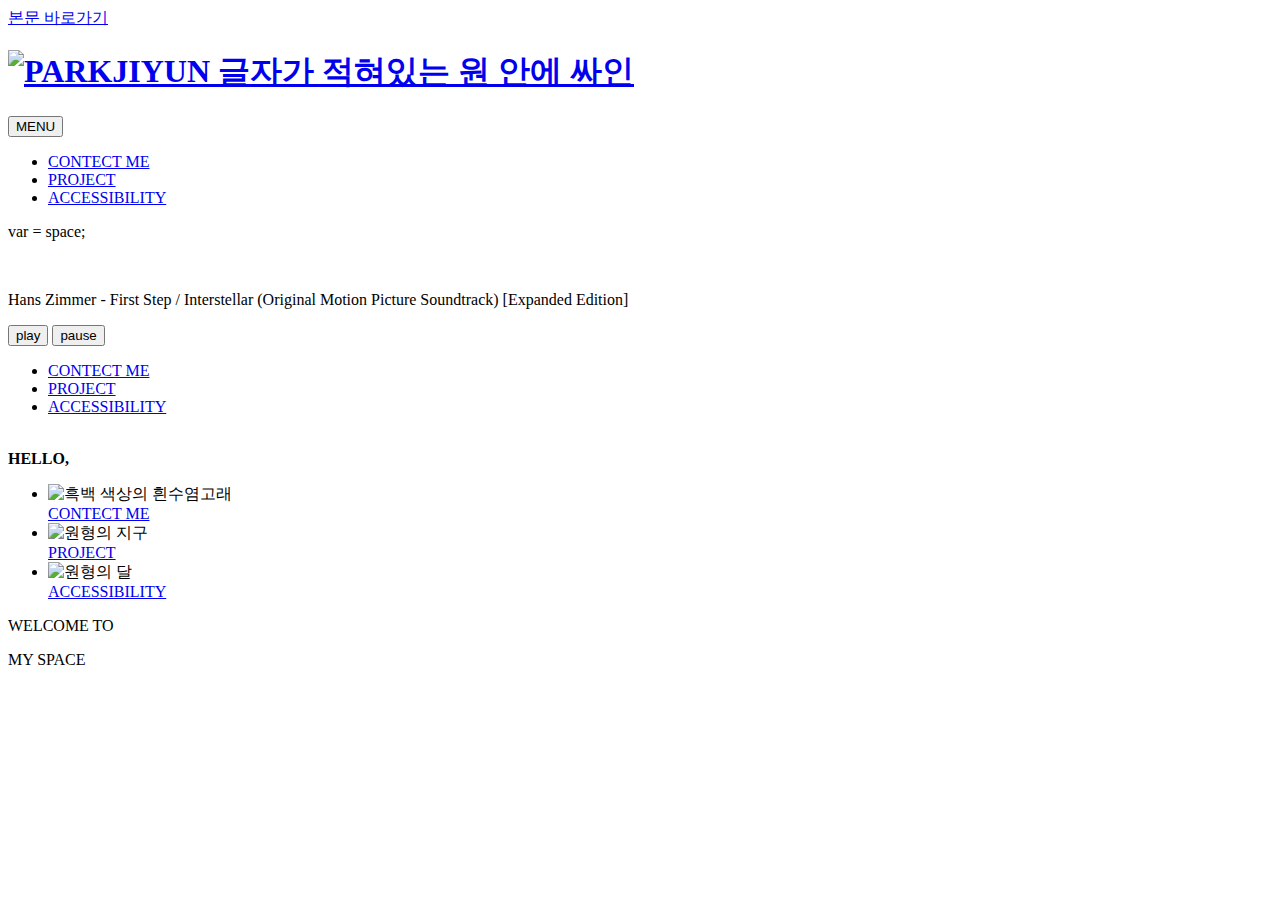
==== index.html @ 6c853ad0 "audio tag add" ====
<!DOCTYPE html>
<html lang="ko">

<head>
    <meta charset="UTF-8">
    <meta name="viewport" content="width=device-width, initial-scale=1.0">
    <title>PARK JI YUN's PORTPOLIO</title>
    <link rel="apple-touch-icon" href="assets/images/common/favicon.ico">
    <link rel="shortcut icon" href="assets/images/common/favicon.ico">

    <link rel="stylesheet" href="assets/css/common.css">
    <link rel="stylesheet" href="assets/css/layout.css">
    <link rel="stylesheet" href="assets/css/main.css">
    <link rel="stylesheet" href="assets/css/star.css">

    <script src="assets/js/jquery-1.12.4.min.js"></script>
    <script src="assets/js/common.js"></script>
    <script src="assets/js/main.js"></script>

</head>

<body>
    <div id="skip">
        <a href="#fullpage">본문 바로가기</a>
    </div>

    <div id="wrap">
        <header class="header clearfix" id="header">
            <h1 class="logo">
                <a href="index.html">
                    <img src="../3publ/assets/images/common/logo_white.svg" alt="PARKJIYUN 글자가 적혀있는 원 안에 싸인">
                </a>
            </h1>
            <div id="nav_box">
                <button class="btn_box" type="button">MENU</button>
                <nav id="gnb">
                    <ul class="dep1">
                        <li class="nav1">
                            <a href="contect.html" data-link="first">CONTECT ME</a>
                        </li>
                        <li class="nav2">
                            <a href="project.html">PROJECT</a>
                        </li>
                        <li class="nav3">
                            <a href="accessibility.html" data-link="last">ACCESSIBILITY</a>
                        </li>
                    </ul>
                </nav>
            </div>
        </header>

        <div id="cnt_wrap">
            <!-- index first -->
            <section id="intro" class="intro">
                <div id="typing"><p>var = space;</p></div>
                <div id="stars"></div>
                <div id="stars2"></div>
                <div id="stars3"></div>
            </section>

            <!-- index main -->
            <section class="section" id="index">
                <div class="main_bg">
                    <div id="stars"></div>
                    <div id="stars2"></div>
                    <div id="stars3"></div>
                </div>

                <div class="bg_shapes">
                    <img src="assets/images/main/main_shapes.png" alt="">
                </div>
                <div class="bgm">
                    <audio id="bgmAudio">
                        <source src="assets/music/HansZimmer_FirstStep.ogg" type="audio/ogg">
                        <!-- <source src="assets/music/HansZimmer_FirstStep.mp3" type="audio/mpeg"> 파일 변환 하나 더 추가해 줘요-->
                        Your browser does not support the audio element.
                    </audio>
                    <p class="first_step">Hans Zimmer  - First Step / Interstellar (Original Motion Picture Soundtrack) [Expanded Edition]</p>
                    <button class="bgm_play" type="button">play</button>
                    <button class="bgm_pause" type="button">pause</button>
                </div>
                
                <ul class="left_menu">
                    <li>
                        <a href="contect.html">CONTECT ME</a>
                    </li>
                    <li>
                        <a href="project.html">PROJECT</a>
                    </li>
                    <li>
                        <a href="accessibility.html">ACCESSIBILITY</a>
                    </li>
                </ul>
                <!-- 좌측 하단 아이콘 -->
                <img class="rotate" src="assets/images/main/rotate.svg" alt="">

                <!-- 중앙 회전 글씨 -->
                <div class="center">
                    <strong class="outline">HELLO,</strong>
                    <img src="assets/images/main/circle.png" alt="">
                    <ul class="center_menu">
                        <li class="whale">
                            <img src="assets/images/main/whale_icon.png" alt="흑백 색상의 흰수염고래">
                            <div class="on">
                                <a href="contect.html">CONTECT ME</a>
                            </div>
                        </li>
                        <li class="earth">
                            <img src="assets/images/main/earth_icon.png" alt="원형의 지구">
                            <div class="on">
                                <a href="project.html">PROJECT</a>
                            </div>
                        </li>
                        <li class="moon">
                            <img src="assets/images/main/moon_icon.png" alt="원형의 달">
                            <div class="on">
                                <a href="accessibility.html">ACCESSIBILITY</a>
                            </div>
                        </li>
                    </ul>
                </div>

                <!-- right 글씨 -->
                <div class="right outline">
                    <p>WELCOME TO</p>
                    <p>MY SPACE</p>
                </div>

                <!-- 하단 스크롤 아이콘 -->
                <img src="" alt="">
            </section>
        </div>
    </div>
</body>
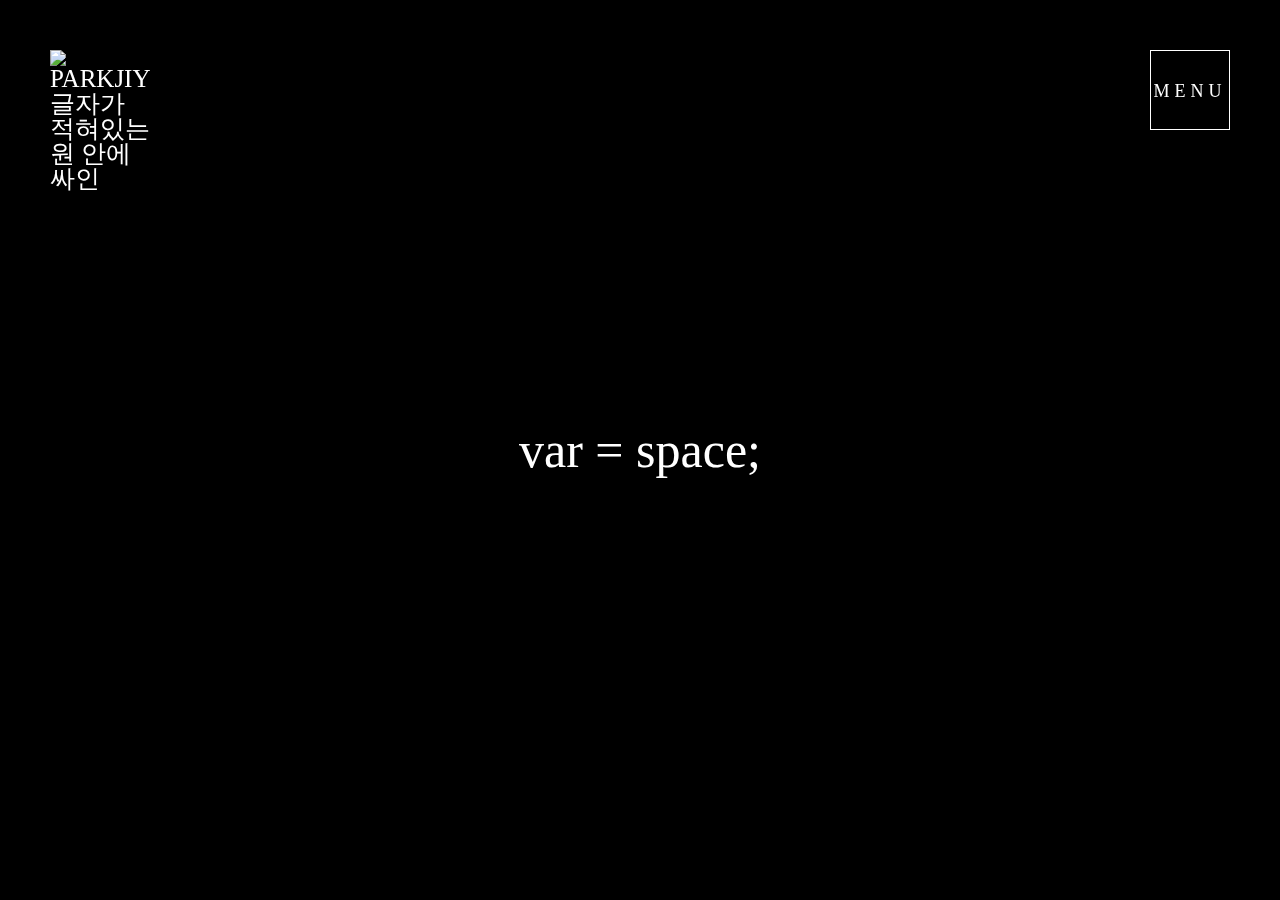
==== commit 794fd9c0: "달" ====
--- a/index.html
+++ b/index.html
@@ -52,34 +52,25 @@
         <div id="cnt_wrap">
             <!-- index first -->
             <section id="intro" class="intro">
-                <div id="typing"><p>var = space;</p></div>
                 <div id="stars"></div>
                 <div id="stars2"></div>
                 <div id="stars3"></div>
+                <div id="typing"><p>var = space;</p></div>
             </section>
 
             <!-- index main -->
             <section class="section" id="index">
                 <div class="main_bg">
-                    <div id="stars"></div>
-                    <div id="stars2"></div>
-                    <div id="stars3"></div>
+
                 </div>
-
                 <div class="bg_shapes">
                     <img src="assets/images/main/main_shapes.png" alt="">
                 </div>
                 <div class="bgm">
-                    <audio id="bgmAudio">
-                        <source src="assets/music/HansZimmer_FirstStep.ogg" type="audio/ogg">
-                        <!-- <source src="assets/music/HansZimmer_FirstStep.mp3" type="audio/mpeg"> 파일 변환 하나 더 추가해 줘요-->
-                        Your browser does not support the audio element.
-                    </audio>
                     <p class="first_step">Hans Zimmer  - First Step / Interstellar (Original Motion Picture Soundtrack) [Expanded Edition]</p>
                     <button class="bgm_play" type="button">play</button>
                     <button class="bgm_pause" type="button">pause</button>
                 </div>
-                
                 <ul class="left_menu">
                     <li>
                         <a href="contect.html">CONTECT ME</a>
@@ -131,4 +122,4 @@
             </section>
         </div>
     </div>
-</body>
+</body>--- a/assets/css/common.css
+++ b/assets/css/common.css
@@ -0,0 +1,166 @@
+@font-face {
+  font-family: NtSansKR;
+  font-weight: 400;
+  font-style: normal;
+  src: url("../font/NotoSansKR-Regular.eot");
+  src: url("../font/NotoSansKR-Regular.eot#iefix") format("embedded-opentype"), url("../font/NotoSansKR-Regular.woff2") format("woff2"), url("../font/NotoSansKR-Regular.woff") format("woff"), url("../font/NotoSansKR-Regular.ttf") format("truetype"); }
+@font-face {
+  font-family: Retroica;
+  font-weight: 400;
+  font-style: normal;
+  src: url("../font/Retroica.eot");
+  src: url("../font/Retroica.eot#iefix") format("embedded-opentype"), url("../font/Retroica.woff2") format("woff2"), url("../font/Retroica.woff") format("woff"), url("../font/Retroica.ttf") format("truetype"); }
+@font-face {
+  font-family: PaintChocolate;
+  font-weight: 400;
+  font-style: normal;
+  src: url("../font/PaintingWithChocolate.eot");
+  src: url("../font/PaintingWithChocolate.eot#iefix") format("embedded-opentype"), url("../font/PaintingWithChocolate.woff2") format("woff2"), url("../font/PaintingWithChocolate.woff") format("woff"), url("../font/PaintingWithChocolate.ttf") format("truetype"); }
+@font-face {
+  font-family: FiraCode;
+  font-weight: 400;
+  font-style: normal;
+  src: url("../font/FiraCode-Regular.eot");
+  src: url("../font/FiraCode-Regular.eot#iefix") format("embedded-opentype"), url("../font/FiraCode-Regular.woff2") format("woff2"), url("../font/FiraCode-Regular.woff") format("woff"), url("../font/FiraCode-Regular.ttf") format("truetype"); }
+body, h1, h2, h3, h4, h5, p, ul, button, form {
+  margin: 0;
+  padding: 0; }
+
+h1, h2, h3, h4, h5 {
+  font-size: 100%;
+  font-weight: 400; }
+
+ul {
+  list-style: none; }
+
+a:link, a:visited, a:hover, a:active {
+  text-decoration: none;
+  color: inherit; }
+
+button {
+  border: none;
+  background: none;
+  cursor: pointer; }
+
+button {
+  font-family: inherit;
+  font-size: inherit;
+  color: inherit;
+  line-height: inherit; }
+
+img {
+  border: none;
+  vertical-align: top; }
+
+img {
+  max-width: 100%; }
+
+header, nav, section, aside, footer {
+  display: block; }
+
+.f_l {
+  float: left; }
+
+.f_r {
+  float: right; }
+
+.p_r {
+  position: relative; }
+
+.p_a {
+  position: absolute; }
+
+.clearfix::after {
+  content: "";
+  display: block;
+  clear: both; }
+
+.blind-b {
+  width: 1px;
+  height: 1px;
+  overflow: hidden;
+  position: absolute;
+  border: none;
+  clip: rect(1px, 1px, 1px, 1px);
+  clip-path: inset(50%); }
+
+#skip a {
+  position: absolute;
+  top: 0;
+  left: -9999px;
+  z-index: 10001; }
+  #skip a:focus {
+    left: 0;
+    width: 100%;
+    background: #ffffff;
+    text-align: center;
+    height: 50px;
+    line-height: 50px;
+    font-weight: 600;
+    color: #000000; }
+
+body {
+  font-family: Retroica, NtSansKR;
+  font-size: 25px;
+  color: #ffffff;
+  line-height: 1;
+  font-weight: 400;
+  background: #000000; }
+  body * {
+    -webkit-box-sizing: border-box;
+    -moz-box-sizing: border-box;
+    box-sizing: border-box; }
+
+.outline {
+  color: transparent;
+  -webkit-text-stroke: 1px #999A9C;
+  text-stroke: 1px #999A9C;
+  font-weight: 400; }
+
+.fade {
+  -webkit-transition: all 1s;
+  -moz-transition: all 1s;
+  -o-transition: all 1s;
+  transition: all 1s;
+  opacity: 0; }
+  .fade.up {
+    -webkit-transform: translateY(100px);
+    -moz-transform: translateY(100px);
+    -o-transform: translateY(100px);
+    -ms-transform: translateY(100px);
+    transform: translateY(100px); }
+  .fade.down {
+    -webkit-transform: translateY(-100px);
+    -moz-transform: translateY(-100px);
+    -o-transform: translateY(-100px);
+    -ms-transform: translateY(-100px);
+    transform: translateY(-100px); }
+  .fade.left {
+    -webkit-transform: translateX(100px);
+    -moz-transform: translateX(100px);
+    -o-transform: translateX(100px);
+    -ms-transform: translateX(100px);
+    transform: translateX(100px); }
+  .fade.right {
+    -webkit-transform: translateX(-100px);
+    -moz-transform: translateX(-100px);
+    -o-transform: translateX(-100px);
+    -ms-transform: translateX(-100px);
+    transform: translateX(-100px); }
+
+.fade.on {
+  opacity: 1; }
+  .fade.on.up, .fade.on.down {
+    -webkit-transform: translateY(0px);
+    -moz-transform: translateY(0px);
+    -o-transform: translateY(0px);
+    -ms-transform: translateY(0px);
+    transform: translateY(0px); }
+  .fade.on.left, .fade.on.right {
+    -webkit-transform: translateX(0px);
+    -moz-transform: translateX(0px);
+    -o-transform: translateX(0px);
+    -ms-transform: translateX(0px);
+    transform: translateX(0px); }
+
+/*# sourceMappingURL=common.css.map */
--- a/assets/css/layout.css
+++ b/assets/css/layout.css
@@ -0,0 +1,118 @@
+#header {
+  position: fixed;
+  top: 0;
+  right: 0;
+  z-index: 1000;
+  width: 100%; }
+  #header .logo {
+    padding: 50px; }
+    #header .logo a {
+      display: block;
+      width: 100px; }
+      #header .logo a img {
+        width: 100px;
+        height: 100px; }
+  #header #nav_box {
+    position: absolute;
+    top: 0;
+    right: 0px;
+    z-index: 10000; }
+    #header #nav_box .btn_box {
+      width: 80px;
+      height: 80px;
+      text-align: center;
+      font-size: 18px;
+      line-height: 80px;
+      letter-spacing: 5px;
+      border: 1px solid #ffffff;
+      position: absolute;
+      top: 50px;
+      right: 50px; }
+      #header #nav_box .btn_box:focus, #header #nav_box .btn_box:hover {
+        background: #ffffff;
+        color: #000000;
+        -webkit-transition: all 0.3s;
+        -moz-transition: all 0.3s;
+        -o-transition: all 0.3s;
+        transition: all 0.3s; }
+    #header #nav_box .dep1 {
+      display: none; }
+  #header #nav_box.on {
+    width: 100vw;
+    height: 100vh; }
+    #header #nav_box.on .btn_box {
+      width: 80px;
+      height: 80px;
+      text-align: center;
+      font-size: 18px;
+      line-height: 80px;
+      letter-spacing: 5px;
+      border: 1px solid #000000;
+      position: absolute;
+      top: 50px;
+      right: 780px;
+      background: #ffffff;
+      color: #000000; }
+    #header #nav_box.on #gnb {
+      background: #000000 !important;
+      width: 750px;
+      height: 100vh;
+      font-family: PaintChocolate;
+      font-size: 70px;
+      position: absolute;
+      top: 0;
+      right: 0px; }
+      #header #nav_box.on #gnb .dep1 {
+        display: block; }
+      #header #nav_box.on #gnb li {
+        position: relative;
+        height: 280px;
+        width: 100%;
+        line-height: 300px; }
+        #header #nav_box.on #gnb li a {
+          display: block;
+          width: 100%;
+          height: 100%;
+          padding-left: 130px;
+          color: #999A9C; }
+          #header #nav_box.on #gnb li a::after {
+            content: "";
+            position: absolute;
+            top: 95px;
+            left: 60px;
+            width: 10px;
+            height: 100px;
+            background: #F4EBDC; }
+        #header #nav_box.on #gnb li a:hover, #header #nav_box.on #gnb li a:focus {
+          -webkit-transition: all 1s;
+          -moz-transition: all 1s;
+          -o-transition: all 1s;
+          transition: all 1s;
+          z-index: 1;
+          color: #ffffff; }
+          #header #nav_box.on #gnb li a:hover::after, #header #nav_box.on #gnb li a:focus::after {
+            display: none; }
+      #header #nav_box.on #gnb .nav1 {
+        height: 350px;
+        line-height: 400px; }
+        #header #nav_box.on #gnb .nav1 a {
+          background: no-repeat 0px 20px; }
+        #header #nav_box.on #gnb .nav1 a::after {
+          top: 150px; }
+        #header #nav_box.on #gnb .nav1 a:hover, #header #nav_box.on #gnb .nav1 a:focus {
+          background: url("../images/common/nav_hover_1.png") 60px 20px no-repeat; }
+      #header #nav_box.on #gnb .nav2 a:hover, #header #nav_box.on #gnb .nav2 a:focus {
+        background: url("../images/common/nav_hover_2.png") 60px 0px no-repeat; }
+      #header #nav_box.on #gnb .nav3 a:hover, #header #nav_box.on #gnb .nav3 a:focus {
+        background: url("../images/common/nav_hover_3.png") 60px 0px no-repeat; }
+    #header #nav_box.on::before {
+      content: "";
+      background-color: rgba(0, 0, 0, 0.7);
+      width: 100vw;
+      height: 100vh;
+      display: block;
+      position: absolute;
+      top: 0;
+      left: 0; }
+
+/*# sourceMappingURL=layout.css.map */
--- a/assets/css/main.css
+++ b/assets/css/main.css
@@ -0,0 +1,256 @@
+#cnt_wrap {
+  overflow: hidden;
+  width: 100vw;
+  height: 100vh; }
+
+#intro {
+  font-family: FiraCode;
+  font-size: 50px;
+  cursor: pointer; }
+  #intro #typing {
+    display: inline-block;
+    text-align: center;
+    width: 100vw;
+    height: 100%;
+    margin: 0 auto; }
+    #intro #typing p {
+      display: inline-block;
+      line-height: 100vh; }
+    #intro #typing .color {
+      color: #F6E25D; }
+  #intro span + span {
+    margin-left: 10px; }
+  #intro #caret {
+    display: inline-block;
+    animation-name: cursor;
+    animation-duration: 0.5s;
+    animation-iteration-count: infinite; }
+@keyframes cursor {
+  from {
+    border-bottom: 5px solid #fff; }
+  50% {
+    border-bottom: 5px solid #272727; }
+  to {
+    border-bottom: 5px solid #fff; } }
+#index {
+  width: 100vw;
+  height: 100vh;
+  position: relative; }
+  #index .main_bg {
+    -webkit-background-size: cover !important;
+    -moz-background-size: cover !important;
+    background-size: cover !important;
+    width: 100%;
+    height: 100%;
+    background-image: url("../images/main/main_bg.png"); }
+  #index .bg_shapes {
+    display: inline;
+    position: absolute;
+    top: 0;
+    left: 0;
+    animation: shapes 30s linear infinite; }
+@keyframes shapes {
+  0% {
+    transform: translateY(10%); }
+  50% {
+    transform: translateY(-10%); }
+  100% {
+    transform: translateY(10%); } }
+  #index .bgm {
+    text-align: center;
+    width: 80%;
+    font-size: 20px;
+    position: absolute;
+    top: 75px;
+    left: 10%;
+    z-index: 1000; }
+    #index .bgm p {
+      display: inline-block; }
+    #index .bgm button {
+      display: inline-block;
+      cursor: pointer; }
+    #index .bgm .bgm_play {
+      background: green; }
+    #index .bgm .bgm_pause {
+      background: red; }
+  #index .left_menu {
+    position: absolute;
+    top: 520px;
+    left: -210px;
+    transform: rotate(90deg); }
+    #index .left_menu li {
+      display: inline-block; }
+      #index .left_menu li + li {
+        margin-left: 65px; }
+  #index .rotate {
+    display: inline-block;
+    margin-top: -4%;
+    margin-left: 3%;
+    width: 80px;
+    height: 50px; }
+  #index .center {
+    display: inline-block;
+    text-align: center;
+    position: relative;
+    width: 1500px;
+    height: 400px;
+    top: -70%;
+    left: 50px;
+    clip: rect(1px, 1px, 1px, 1px); }
+    #index .center strong {
+      display: none;
+      font-size: 50px;
+      -webkit-text-stroke: 1px #000000;
+      text-stroke: 1px #000000;
+      width: 100%;
+      position: absolute;
+      top: calc(50% - 25px);
+      left: 0; }
+    #index .center > img {
+      display: inline-block;
+      width: 1300px;
+      height: 400px; }
+    #index .center .center_menu {
+      display: inline-block;
+      background: green; }
+      #index .center .center_menu li {
+        display: inline-block;
+        position: absolute; }
+        #index .center .center_menu li > img {
+          width: 200px;
+          height: 200px; }
+        #index .center .center_menu li .on {
+          display: none;
+          border: 5px solid #ffffff;
+          font-family: PaintChocolate;
+          font-size: 80px;
+          -webkit-box-sizing: border-box;
+          box-sizing: border-box;
+          padding: 15px 30px; }
+      #index .center .center_menu .whale {
+        animation: whale_ani 1500s linear 0s infinite normal; }
+        #index .center .center_menu .whale > img {
+          width: 330px; }
+      #index .center .center_menu .earth {
+        animation: earth_ani 1500s linear 0s infinite normal; }
+      #index .center .center_menu .moon {
+        animation: moon_ani 1500s linear 0s infinite normal; }
+@keyframes whale_ani {
+  0% {
+    top: -50px;
+    left: 600px; }
+  10% {
+    top: -50px;
+    left: 400px; }
+  20% {
+    top: 0px;
+    left: 80px; }
+  30% {
+    top: 95px;
+    left: 15px; }
+  40% {
+    top: 195px;
+    left: 125px; }
+  50% {
+    top: 270px;
+    left: 470px; }
+  60% {
+    top: 255px;
+    left: 805px; }
+  70% {
+    top: 270px;
+    left: 950px; }
+  80% {
+    top: 50px;
+    left: 1210px; }
+  90% {
+    top: -30px;
+    left: 950px; }
+  100% {
+    top: -50px;
+    left: 600px; } }
+@keyframes earth_ani {
+  0% {
+    top: 180px;
+    left: 125px; }
+  10% {
+    top: 270px;
+    left: 470px; }
+  20% {
+    top: 255px;
+    left: 805px; }
+  30% {
+    top: 270px;
+    left: 950px; }
+  40% {
+    top: 50px;
+    left: 1210px; }
+  50% {
+    top: -30px;
+    left: 950px; }
+  60% {
+    top: -50px;
+    left: 600px; }
+  70% {
+    top: -50px;
+    left: 400px; }
+  80% {
+    top: 0px;
+    left: 80px; }
+  90% {
+    top: 95px;
+    left: 15px; }
+  100% {
+    top: 195px;
+    left: 125px; } }
+@keyframes moon_ani {
+  0% {
+    top: 50px;
+    left: 1210px; }
+  10% {
+    top: -30px;
+    left: 950px; }
+  20% {
+    top: -50px;
+    left: 600px; }
+  30% {
+    top: -50px;
+    left: 400px; }
+  40% {
+    top: 0px;
+    left: 80px; }
+  50% {
+    top: 95px;
+    left: 15px; }
+  60% {
+    top: 195px;
+    left: 125px; }
+  70% {
+    top: 270px;
+    left: 470px; }
+  80% {
+    top: 255px;
+    left: 805px; }
+  90% {
+    top: 270px;
+    left: 950px; }
+  100% {
+    top: 85px;
+    left: 1210px; } }
+  #index .right {
+    writing-mode: vertical-rl;
+    text-orientation: upright;
+    -webkit-text-stroke: 1px #999A9C;
+    text-stroke: 1px #999A9C; }
+    #index .right p {
+      display: inline-block;
+      position: absolute;
+      letter-spacing: 20px; }
+      #index .right p:nth-child(1) {
+        top: 170px;
+        right: 110px; }
+      #index .right p:nth-child(2) {
+        top: 550px;
+        right: 80px; }
+
+/*# sourceMappingURL=main.css.map */
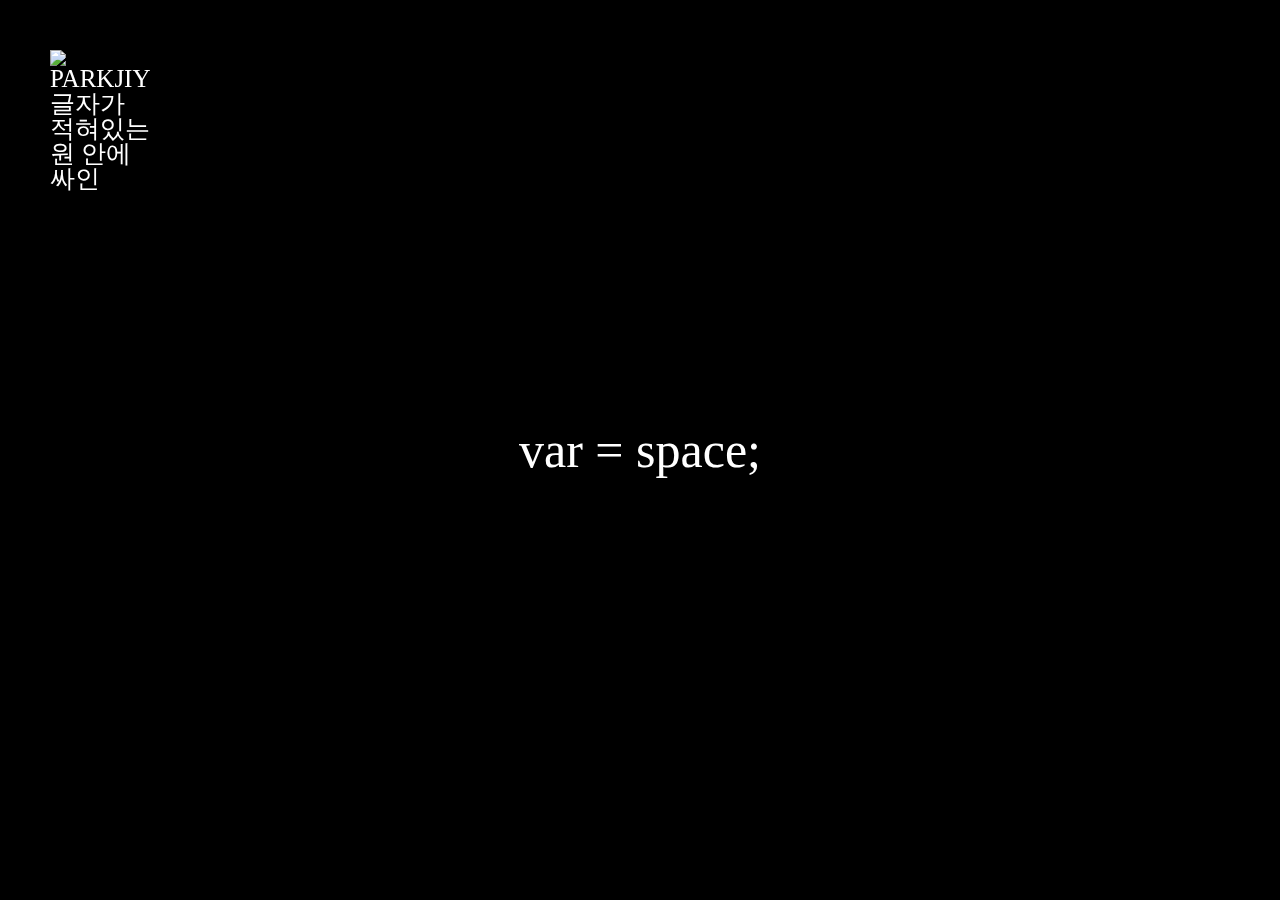
==== commit 7bb35f70: "배경음악, contect 수정" ====
--- a/index.html
+++ b/index.html
@@ -53,8 +53,6 @@
             <!-- index first -->
             <section id="intro" class="intro">
                 <div id="stars"></div>
-                <div id="stars2"></div>
-                <div id="stars3"></div>
                 <div id="typing"><p>var = space;</p></div>
             </section>
 
@@ -67,6 +65,11 @@
                     <img src="assets/images/main/main_shapes.png" alt="">
                 </div>
                 <div class="bgm">
+                    <audio id="bgmAudio">
+                        <source src="assets/music/HansZimmer_FirstStep.ogg" type="audio/ogg">
+                        <source src="assets/music/HansZimmer_FirstStep.mp3" type="audio/mpeg">
+                        Your browser does not support the audio element.
+                    </audio>
                     <p class="first_step">Hans Zimmer  - First Step / Interstellar (Original Motion Picture Soundtrack) [Expanded Edition]</p>
                     <button class="bgm_play" type="button">play</button>
                     <button class="bgm_pause" type="button">pause</button>
--- a/assets/css/layout.css
+++ b/assets/css/layout.css
@@ -1,9 +1,8 @@
 #header {
   position: fixed;
   top: 0;
-  right: 0;
-  z-index: 1000;
-  width: 100%; }
+  left: 0;
+  z-index: 1000; }
   #header .logo {
     padding: 50px; }
     #header .logo a {
@@ -15,7 +14,7 @@
   #header #nav_box {
     position: absolute;
     top: 0;
-    right: 0px;
+    left: 1900px;
     z-index: 10000; }
     #header #nav_box .btn_box {
       width: 80px;
@@ -39,7 +38,8 @@
       display: none; }
   #header #nav_box.on {
     width: 100vw;
-    height: 100vh; }
+    height: 100vh;
+    left: 0; }
     #header #nav_box.on .btn_box {
       width: 80px;
       height: 80px;
@@ -108,6 +108,7 @@
     #header #nav_box.on::before {
       content: "";
       background-color: rgba(0, 0, 0, 0.7);
+      cursor: pointer;
       width: 100vw;
       height: 100vh;
       display: block;
--- a/assets/css/main.css
+++ b/assets/css/main.css
@@ -65,7 +65,8 @@
     left: 10%;
     z-index: 1000; }
     #index .bgm p {
-      display: inline-block; }
+      display: inline-block;
+      cursor: default; }
     #index .bgm button {
       display: inline-block;
       cursor: pointer; }
@@ -79,7 +80,9 @@
     left: -210px;
     transform: rotate(90deg); }
     #index .left_menu li {
-      display: inline-block; }
+      display: inline-block;
+      letter-spacing: 4.3px;
+      font-size: 18px; }
       #index .left_menu li + li {
         margin-left: 65px; }
   #index .rotate {
@@ -95,10 +98,11 @@
     width: 1500px;
     height: 400px;
     top: -70%;
-    left: 50px;
-    clip: rect(1px, 1px, 1px, 1px); }
+    left: 50px; }
     #index .center strong {
-      display: none;
+      display: inline-block;
+      cursor: default;
+      animation: center_text 5s linear 0s infinite normal;
       font-size: 50px;
       -webkit-text-stroke: 1px #000000;
       text-stroke: 1px #000000;
@@ -106,6 +110,13 @@
       position: absolute;
       top: calc(50% - 25px);
       left: 0; }
+@keyframes center_text {
+  from {
+    transform: perspective(0px) rotateY(0deg); }
+  50% {
+    transform: perspective(500px) rotateY(180deg); }
+  to {
+    transform: perspective(0px) rotateY(360deg); } }
     #index .center > img {
       display: inline-block;
       width: 1300px;
@@ -128,13 +139,13 @@
           box-sizing: border-box;
           padding: 15px 30px; }
       #index .center .center_menu .whale {
-        animation: whale_ani 1500s linear 0s infinite normal; }
+        animation: whale_ani 1000s linear 0s infinite normal; }
         #index .center .center_menu .whale > img {
           width: 330px; }
       #index .center .center_menu .earth {
-        animation: earth_ani 1500s linear 0s infinite normal; }
+        animation: earth_ani 1000s linear 0s infinite normal; }
       #index .center .center_menu .moon {
-        animation: moon_ani 1500s linear 0s infinite normal; }
+        animation: moon_ani 1000s linear 0s infinite normal; }
 @keyframes whale_ani {
   0% {
     top: -50px;
@@ -171,37 +182,37 @@
     left: 600px; } }
 @keyframes earth_ani {
   0% {
-    top: 180px;
-    left: 125px; }
+    top: 270px;
+    left: 470px; }
   10% {
-    top: 270px;
-    left: 470px; }
-  20% {
     top: 255px;
     left: 805px; }
+  20% {
+    top: 270px;
+    left: 950px; }
   30% {
-    top: 270px;
-    left: 950px; }
-  40% {
     top: 50px;
     left: 1210px; }
-  50% {
+  40% {
     top: -30px;
     left: 950px; }
+  50% {
+    top: -50px;
+    left: 600px; }
   60% {
     top: -50px;
-    left: 600px; }
+    left: 400px; }
   70% {
-    top: -50px;
-    left: 400px; }
-  80% {
     top: 0px;
     left: 80px; }
-  90% {
+  80% {
     top: 95px;
     left: 15px; }
-  100% {
+  90% {
     top: 195px;
+    left: 125px; }
+  100% {
+    top: 180px;
     left: 125px; } }
 @keyframes moon_ani {
   0% {
@@ -241,7 +252,8 @@
     writing-mode: vertical-rl;
     text-orientation: upright;
     -webkit-text-stroke: 1px #999A9C;
-    text-stroke: 1px #999A9C; }
+    text-stroke: 1px #999A9C;
+    cursor: default; }
     #index .right p {
       display: inline-block;
       position: absolute;
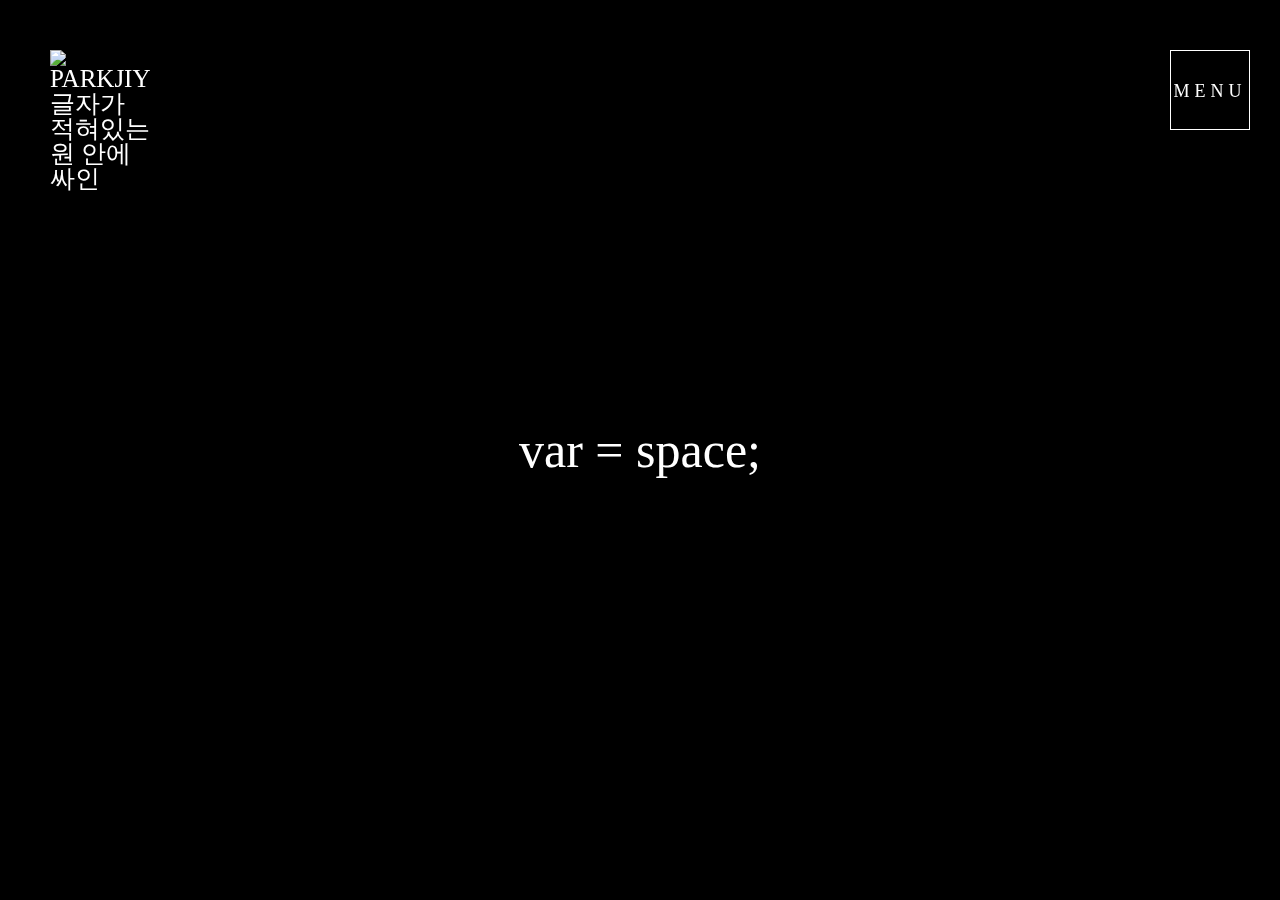
==== commit aa197917: "nav" ====
--- a/index.html
+++ b/index.html
@@ -28,15 +28,15 @@
         <header class="header clearfix" id="header">
             <h1 class="logo">
                 <a href="index.html">
-                    <img src="../3publ/assets/images/common/logo_white.svg" alt="PARKJIYUN 글자가 적혀있는 원 안에 싸인">
+                    <img src="assets/images/common/logo_white.svg" alt="PARKJIYUN 글자가 적혀있는 원 안에 싸인">
                 </a>
             </h1>
-            <div id="nav_box">
+            <div id="nav_box"><!-- 버튼을 클릭하면 .on -->
                 <button class="btn_box" type="button">MENU</button>
                 <nav id="gnb">
                     <ul class="dep1">
                         <li class="nav1">
-                            <a href="contect.html" data-link="first">CONTECT ME</a>
+                            <a href="contact.html" data-link="first">Contact ME</a>
                         </li>
                         <li class="nav2">
                             <a href="project.html">PROJECT</a>
@@ -71,12 +71,18 @@
                         Your browser does not support the audio element.
                     </audio>
                     <p class="first_step">Hans Zimmer  - First Step / Interstellar (Original Motion Picture Soundtrack) [Expanded Edition]</p>
-                    <button class="bgm_play" type="button">play</button>
-                    <button class="bgm_pause" type="button">pause</button>
+                    <button class="bgm_play" type="button">
+                        <h2 class="blind-b">play</h2> 
+                        <img src="assets/images/main/play.png" alt="">
+                    </button>
+                    <button class="bgm_pause" type="button">
+                        <h2 class="blind-b">pause</h2> 
+                        <img src="assets/images/main/pause.png" alt="">
+                    </button>
                 </div>
                 <ul class="left_menu">
                     <li>
-                        <a href="contect.html">CONTECT ME</a>
+                        <a href="contact.html">CONTACT ME</a>
                     </li>
                     <li>
                         <a href="project.html">PROJECT</a>
@@ -96,7 +102,7 @@
                         <li class="whale">
                             <img src="assets/images/main/whale_icon.png" alt="흑백 색상의 흰수염고래">
                             <div class="on">
-                                <a href="contect.html">CONTECT ME</a>
+                                <a href="contact.html">CONTACT ME</a>
                             </div>
                         </li>
                         <li class="earth">
--- a/assets/css/layout.css
+++ b/assets/css/layout.css
@@ -2,6 +2,7 @@
   position: fixed;
   top: 0;
   left: 0;
+  width: 100%;
   z-index: 1000; }
   #header .logo {
     padding: 50px; }
@@ -11,10 +12,19 @@
       #header .logo a img {
         width: 100px;
         height: 100px; }
+  #header #dim {
+    display: none;
+    position: fixed;
+    top: 0;
+    left: 0;
+    width: 100%;
+    height: 100%;
+    background: rgba(0, 0, 0, 0.7); }
   #header #nav_box {
     position: absolute;
     top: 0;
-    left: 1900px;
+    right: -750px;
+    width: 860px;
     z-index: 10000; }
     #header #nav_box .btn_box {
       width: 80px;
@@ -26,7 +36,7 @@
       border: 1px solid #ffffff;
       position: absolute;
       top: 50px;
-      right: 50px; }
+      left: 0; }
       #header #nav_box .btn_box:focus, #header #nav_box .btn_box:hover {
         background: #ffffff;
         color: #000000;
@@ -34,48 +44,28 @@
         -moz-transition: all 0.3s;
         -o-transition: all 0.3s;
         transition: all 0.3s; }
-    #header #nav_box .dep1 {
-      display: none; }
-  #header #nav_box.on {
-    width: 100vw;
-    height: 100vh;
-    left: 0; }
-    #header #nav_box.on .btn_box {
-      width: 80px;
-      height: 80px;
-      text-align: center;
-      font-size: 18px;
-      line-height: 80px;
-      letter-spacing: 5px;
-      border: 1px solid #000000;
+    #header #nav_box #gnb {
+      visibility: hidden;
       position: absolute;
-      top: 50px;
-      right: 780px;
-      background: #ffffff;
-      color: #000000; }
-    #header #nav_box.on #gnb {
+      top: 0;
+      right: 0;
       background: #000000 !important;
       width: 750px;
       height: 100vh;
       font-family: PaintChocolate;
-      font-size: 70px;
-      position: absolute;
-      top: 0;
-      right: 0px; }
-      #header #nav_box.on #gnb .dep1 {
-        display: block; }
-      #header #nav_box.on #gnb li {
+      font-size: 70px; }
+      #header #nav_box #gnb li {
         position: relative;
         height: 280px;
         width: 100%;
         line-height: 300px; }
-        #header #nav_box.on #gnb li a {
+        #header #nav_box #gnb li a {
           display: block;
           width: 100%;
           height: 100%;
           padding-left: 130px;
           color: #999A9C; }
-          #header #nav_box.on #gnb li a::after {
+          #header #nav_box #gnb li a::after {
             content: "";
             position: absolute;
             top: 95px;
@@ -83,37 +73,33 @@
             width: 10px;
             height: 100px;
             background: #F4EBDC; }
-        #header #nav_box.on #gnb li a:hover, #header #nav_box.on #gnb li a:focus {
+        #header #nav_box #gnb li a:hover, #header #nav_box #gnb li a:focus {
           -webkit-transition: all 1s;
           -moz-transition: all 1s;
           -o-transition: all 1s;
           transition: all 1s;
           z-index: 1;
           color: #ffffff; }
-          #header #nav_box.on #gnb li a:hover::after, #header #nav_box.on #gnb li a:focus::after {
+          #header #nav_box #gnb li a:hover::after, #header #nav_box #gnb li a:focus::after {
             display: none; }
-      #header #nav_box.on #gnb .nav1 {
+      #header #nav_box #gnb .nav1 {
         height: 350px;
         line-height: 400px; }
-        #header #nav_box.on #gnb .nav1 a {
+        #header #nav_box #gnb .nav1 a {
           background: no-repeat 0px 20px; }
-        #header #nav_box.on #gnb .nav1 a::after {
+        #header #nav_box #gnb .nav1 a::after {
           top: 150px; }
-        #header #nav_box.on #gnb .nav1 a:hover, #header #nav_box.on #gnb .nav1 a:focus {
+        #header #nav_box #gnb .nav1 a:hover, #header #nav_box #gnb .nav1 a:focus {
           background: url("../images/common/nav_hover_1.png") 60px 20px no-repeat; }
-      #header #nav_box.on #gnb .nav2 a:hover, #header #nav_box.on #gnb .nav2 a:focus {
+      #header #nav_box #gnb .nav2 a:hover, #header #nav_box #gnb .nav2 a:focus {
         background: url("../images/common/nav_hover_2.png") 60px 0px no-repeat; }
-      #header #nav_box.on #gnb .nav3 a:hover, #header #nav_box.on #gnb .nav3 a:focus {
+      #header #nav_box #gnb .nav3 a:hover, #header #nav_box #gnb .nav3 a:focus {
         background: url("../images/common/nav_hover_3.png") 60px 0px no-repeat; }
-    #header #nav_box.on::before {
-      content: "";
-      background-color: rgba(0, 0, 0, 0.7);
-      cursor: pointer;
-      width: 100vw;
-      height: 100vh;
-      display: block;
-      position: absolute;
-      top: 0;
-      left: 0; }
+  #header #nav_box.on {
+    height: 100vh; }
+    #header #nav_box.on .btn_box {
+      border-color: #000000;
+      background: #ffffff;
+      color: #000000; }
 
 /*# sourceMappingURL=layout.css.map */
--- a/assets/css/main.css
+++ b/assets/css/main.css
@@ -1,3 +1,4 @@
+@charset "UTF-8";
 #cnt_wrap {
   overflow: hidden;
   width: 100vw;
@@ -63,17 +64,20 @@
     position: absolute;
     top: 75px;
     left: 10%;
-    z-index: 1000; }
+    z-index: 900;
+    /* gnb가 열리면 텍스트가 위로 올라가서 줄임 */ }
     #index .bgm p {
       display: inline-block;
       cursor: default; }
     #index .bgm button {
       display: inline-block;
       cursor: pointer; }
-    #index .bgm .bgm_play {
-      background: green; }
-    #index .bgm .bgm_pause {
-      background: red; }
+      #index .bgm button > img {
+        display: block;
+        height: 20px; }
+    #index .bgm .bgm_play img {
+      width: 25px;
+      height: 20px; }
   #index .left_menu {
     position: absolute;
     top: 520px;
